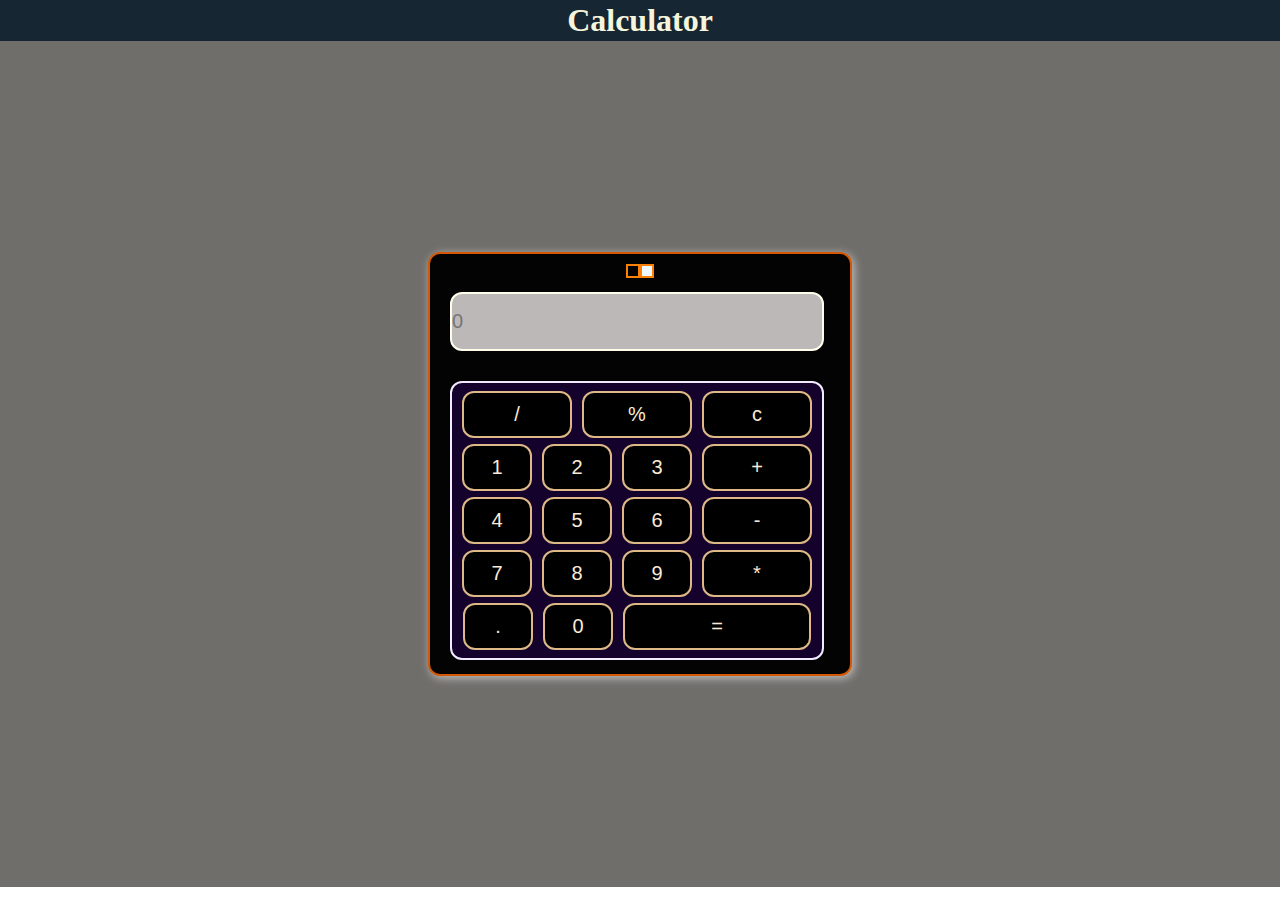
==== calculator/index.html @ 599ce6e9 "Add files via upload" ====
<!DOCTYPE html>
<html lang="en">
<head>
    <meta charset="UTF-8">
    <meta name="viewport" content="width=device-width, initial-scale=1.0">
    <meta http-equiv="X-UA-Compatible" content="ie=edge">
    <link rel="stylesheet" href="style.css">
    <title>Calculator</title>
</head>
<body>
  <header><h1>Calculator</h1></header> 
  <section>

        <div class="calc">
            <div class="mode dark"></div><div class="mode white"></div>

                <input class="box" type="text" placeholder="0">
                <div class="btn">
                  <button onclick="select(this)" class="oprUP">/</button>
                  <button onclick="select(this)" class="oprUP">%</button>
                  <button onclick="clearr(this)" class="oprUP">c</button>
                  <button onclick="select(this)">1</button>
                  <button onclick="select(this)">2</button>
                  <button onclick="select(this)">3</button>
                  <button onclick="select(this)" class="opr">+</button>
                  <button onclick="select(this)">4</button>
                  <button onclick="select(this)">5</button>
                  <button onclick="select(this)">6</button>
                  <button onclick="select(this)" class="opr">-</button>
                  <button onclick="select(this)">7</button>
                  <button onclick="select(this)">8</button>
                  <button onclick="select(this)">9</button>
                  <button onclick="select(this)" class="opr">*</button>
                  <button onclick="select(this)" >.</button>
                  <button onclick="select(this)">0</button>
                  <button onclick="equal(this)" class="oprEqu">=</button>
                </div>
            </div>
            
  </section>
  <script src="main.js"></script>
</body>
</html>
---- calculator/style.css ----
*{
    margin: 0px;
    padding: 0px;
    text-align: center;
}
section{
    display: grid;
    place-items: center;
    height: 94vh;
    background-color: rgb(112, 110, 107);
}
header {
    text-align: center ;
    width: 100%;
    padding: 2px 0;
    background-color: rgb(23, 38, 51);
    color: beige;
    
}
.calc {
    width: 400px;
    height: 400px;
    margin: 10px;
    background-color: rgb(3, 3, 3);
    padding: 10px;
    border: 2px solid rgb(212, 87, 3);
    border-radius: 12px;
    box-shadow: 2px 2px 10px rgba(252, 249, 249, 0.6) ;
    position: absolute;
}
.box {
    display: flex;
    width: 370px;
    height: 55px;
    margin: 10px;
    font-size: 20px;
    background-color: rgb(189, 184, 184);
    border: 2px solid rgb(253, 253, 233);
    border-radius: 12px;
    text-align: left;
    /* padding: 0px 5px; */
}
.btn {
    width: 360px;
    text-align: center;
    /* height: 50px; */
    margin: 10px;
    padding: 5px;
    margin-top: 30px;
    background-color: rgb(20, 2, 44);
    border: 2px solid rgb(242, 235, 255);
    border-radius: 12px;
}
button {
    padding: 10px;
    display: inline-block;
    margin: 3px;
    font-size: 20px;
    width: 70px;
    border: 2px solid burlywood;
    border-radius: 12px;
    background-color: black;
    color: antiquewhite;
}
button:hover {
    border: 2px solid rgb(252, 251, 250);
    box-shadow: 2px 2px 10px rgba(252, 249, 249, 0.6) ;
}
.opr {
    width: 110px;
}
.oprUP{
    width: 110px
}
.oprEqu {
    width: 188px;
}
.mode {
   width: 10px;
   height:10px;
   display: inline-block;
   border: 2px solid rgb(250, 128, 6);
   
   
}
.dark {
    background-color: black;
}
.white {
    background-color: aliceblue;
}
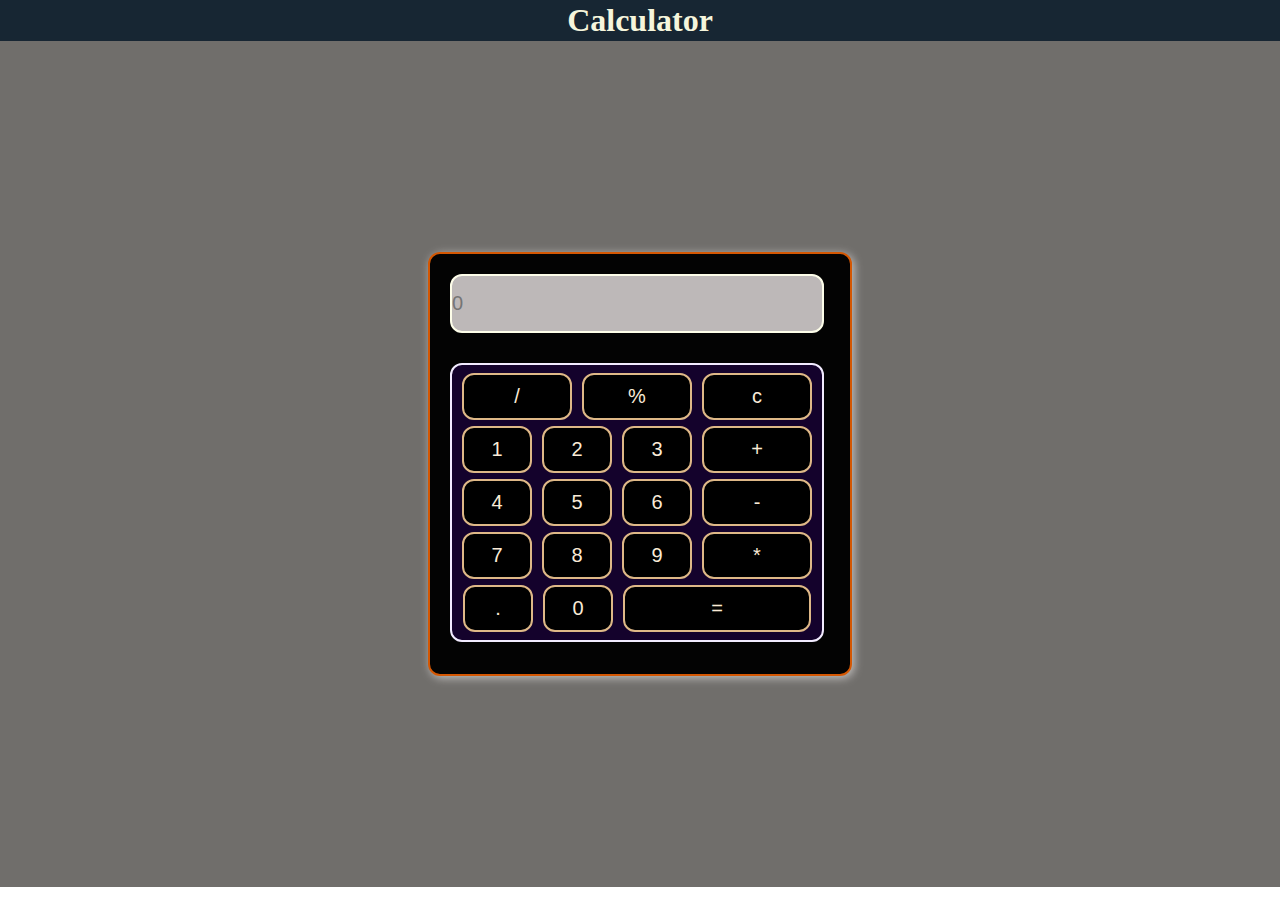
==== commit 8aa74bf7: "Update index.html" ====
--- a/calculator/index.html
+++ b/calculator/index.html
@@ -12,8 +12,7 @@
   <section>
 
         <div class="calc">
-            <div class="mode dark"></div><div class="mode white"></div>
-
+            
                 <input class="box" type="text" placeholder="0">
                 <div class="btn">
                   <button onclick="select(this)" class="oprUP">/</button>
@@ -40,4 +39,4 @@
   </section>
   <script src="main.js"></script>
 </body>
-</html>+</html>
